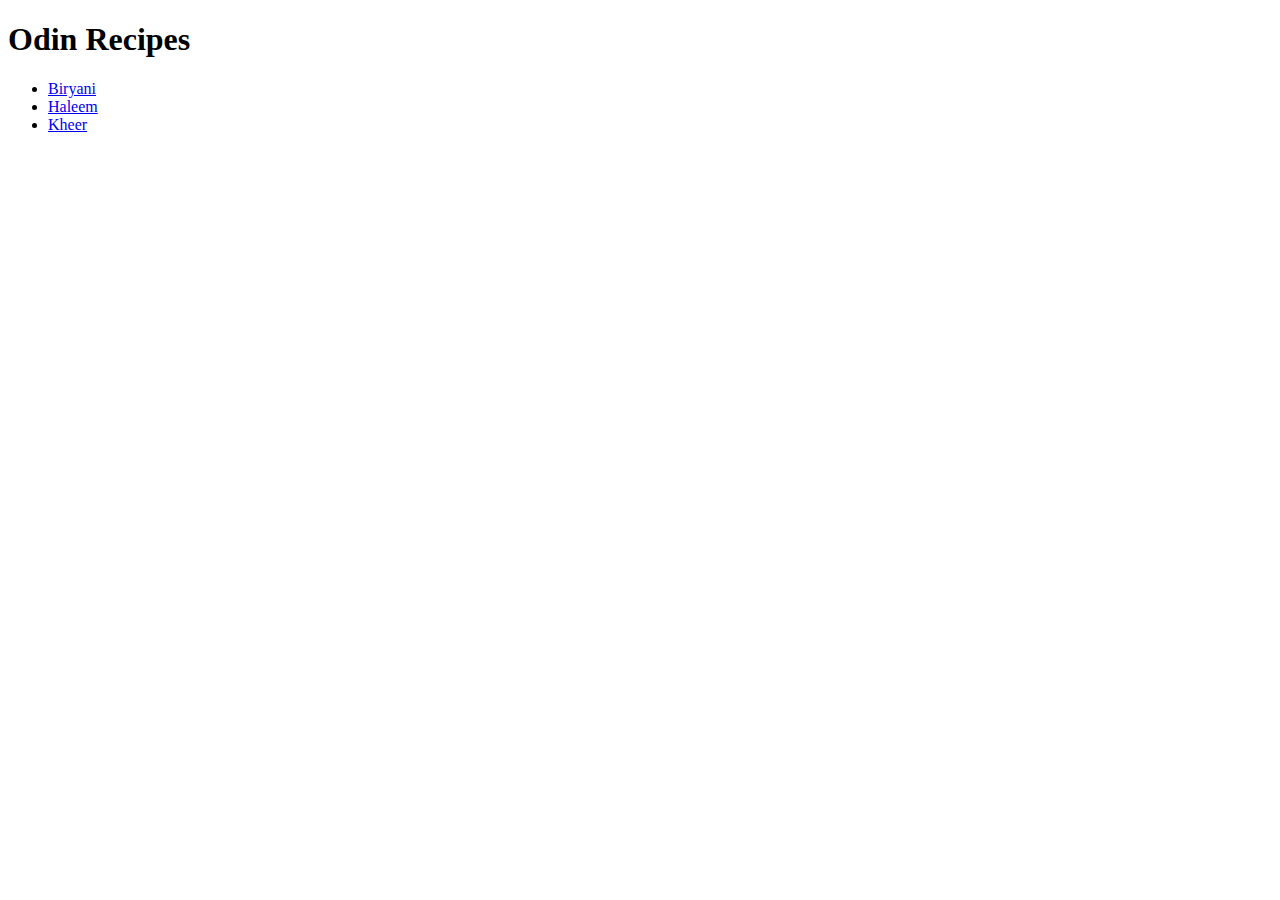
==== index.html @ 08fab1aa "Add Odin recipes project html files" ====
<!DOCTYPE html>
<html lang="en">
    <head>
        <meta charset="UTF-8">
        <title>Odin Recipes</title>
    </head>
    <body>
        <h1>Odin Recipes</h1>
        <ul>
            <li>
                <a href="recipes/biryani.html">Biryani</a>
            </li>
            <li>
                <a href="recipes/haleem.html">Haleem</a>
            </li>
            <li>
                <a href="recipes/kheer.html">Kheer</a>
            </li>
        </ul>
    </body>
</html>
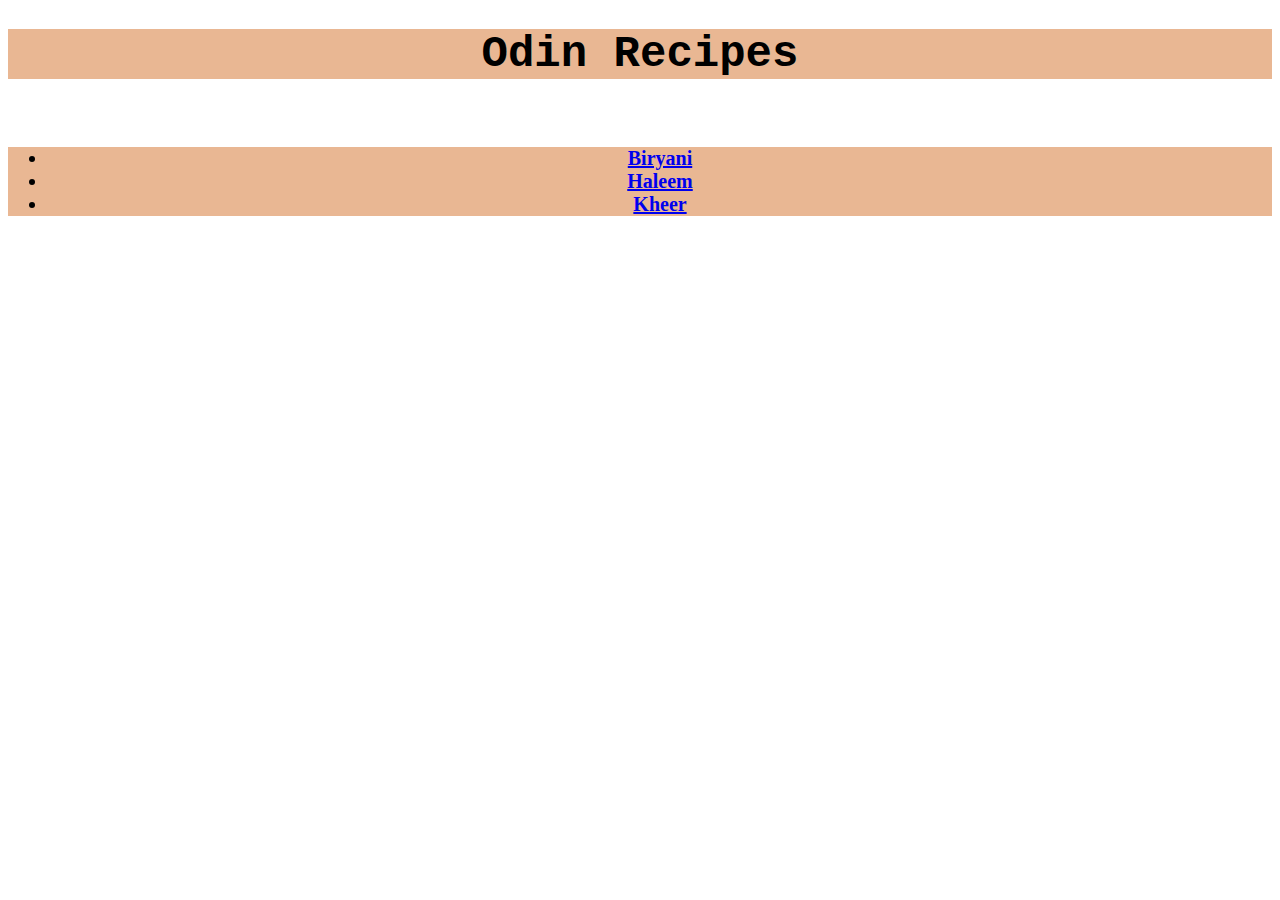
==== commit a23d703e: "use external css" ====
--- a/index.html
+++ b/index.html
@@ -3,10 +3,12 @@
     <head>
         <meta charset="UTF-8">
         <title>Odin Recipes</title>
+        <link rel="stylesheet" href="styles.css">
     </head>
     <body>
-        <h1>Odin Recipes</h1>
-        <ul>
+        <h1 id="heading">Odin Recipes</h1>
+        <img src="https://www.pngkit.com/png/full/366-3665671_restaurant-meal-food-clipart-transparent-background.png" alt="">
+        <ul class="links">
             <li>
                 <a href="recipes/biryani.html">Biryani</a>
             </li>
--- a/styles.css
+++ b/styles.css
@@ -0,0 +1,17 @@
+body{
+   
+    background-image: url(https://preview.pixlr.com/images/800wm/100/1/1001152062.jpg);
+    text-align: center;
+}
+h1{
+font-family: 'Brush Script MT', 'Courier New', Courier, monospace;
+font-size: 44px;
+background-color: rgba(210, 105, 30, 0.479);
+
+}
+
+ul.links{
+        font-size: 20px;
+        background-color: rgba(210, 105, 30, 0.479);
+        font-weight: bold;
+}